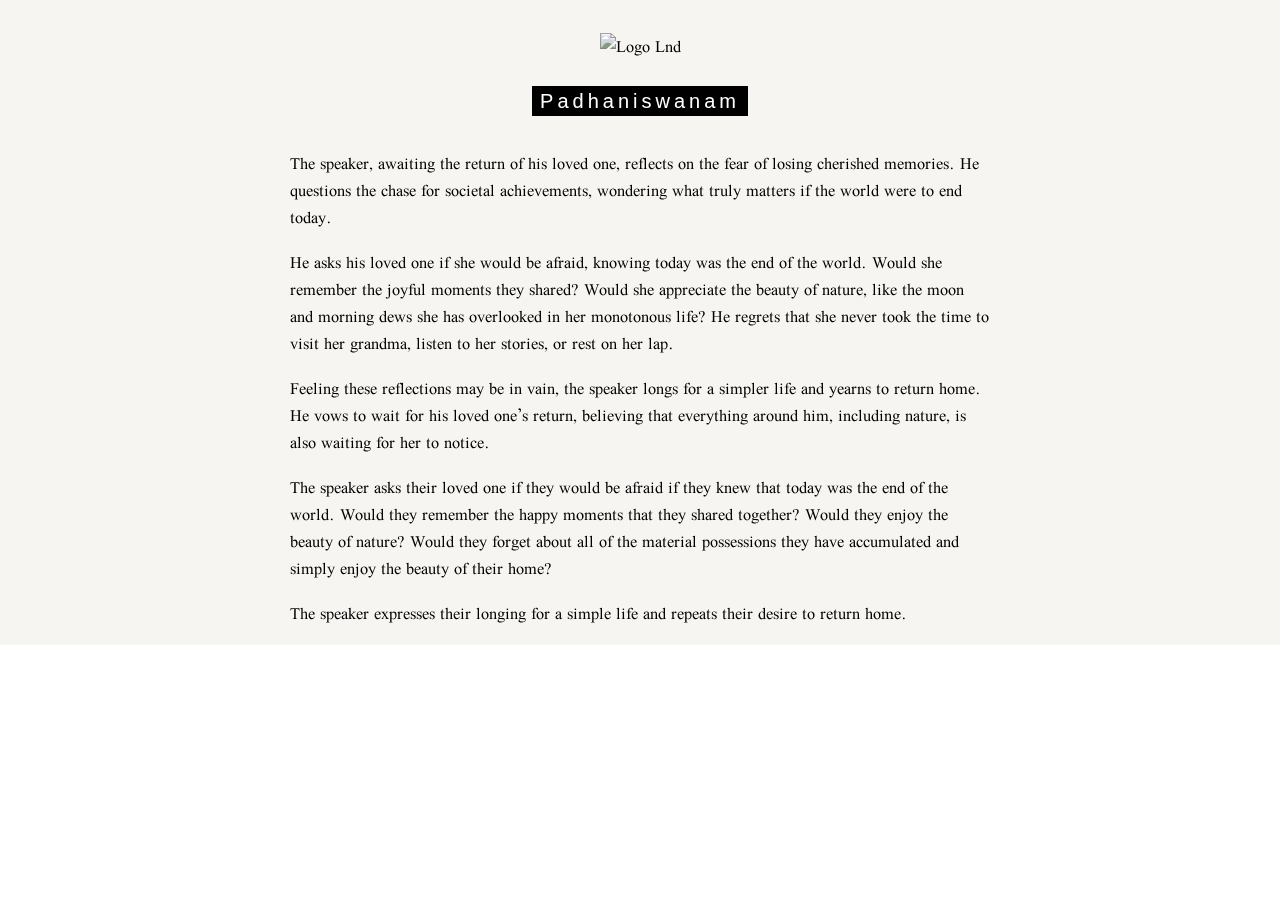
==== padhaniswanam.html @ 97139b6b "added padhaniswanam" ====
<!DOCTYPE html>
<html>
<title>Padhaniswanam</title>
<meta charset="UTF-8">
<meta name="viewport" content="width=device-width, initial-scale=1">
<link rel="stylesheet" href="https://www.w3schools.com/w3css/4/w3.css">
<link rel="stylesheet" href="https://fonts.googleapis.com/css?family=Scheherazade New">
<link rel="icon" href="crow.png" sizes="552x552" type="image/png">
<style>
body, html {
  height: 100%;
  font-family: 'Scheherazade New', serif;
  text-align: centre;
}
.img-container {

    text-align: center;
    padding-top: 30px;
      }


.thick {
  font-weight: bolder;
  
}

h5{
  font-family: 'Scheherazade New', serif;
  font-size: 20px;
  font-weight: bold;
}
</style>
<body>


<div class="w3-sand w3-grayscale w3-large">
  <div class="img-container">
    <img src="LOGO_LnD.png" alt="Logo Lnd" width="100" height=auto>
  </div>
<div class="w3-container" id="about">
  <div class="w3-content" style="max-width:700px">
    <h4 class="w3-center w3-padding-16"><span class="w3-tag w3-wide">Padhaniswanam</span></h4>
    <p> The speaker, awaiting the return of his loved one, reflects on the fear of losing cherished memories. He questions the chase for societal achievements, wondering what truly matters if the world were to end today.

    </p>

    <p>He asks his loved one if she would be afraid, knowing today was the end of the world. Would she remember the joyful moments they shared? Would she appreciate the beauty of nature, like the moon and morning dews she has overlooked in her monotonous life? He regrets that she never took the time to visit her grandma, listen to her stories, or rest on her lap.

    </p>

    <p>Feeling these reflections may be in vain, the speaker longs for a simpler life and yearns to return home. He vows to wait for his loved one’s return, believing that everything around him, including nature, is also waiting for her to notice.</p>

<p>The speaker asks their loved one if they would be afraid if they knew that today was the end of the world. Would they remember the happy moments that they shared together? Would they enjoy the beauty of nature? Would they forget about all of the material possessions they have accumulated and simply enjoy the beauty of their home?

  </p>

  <p>The speaker expresses their longing for a simple life and repeats their desire to return home.</p>
</body>
</html>
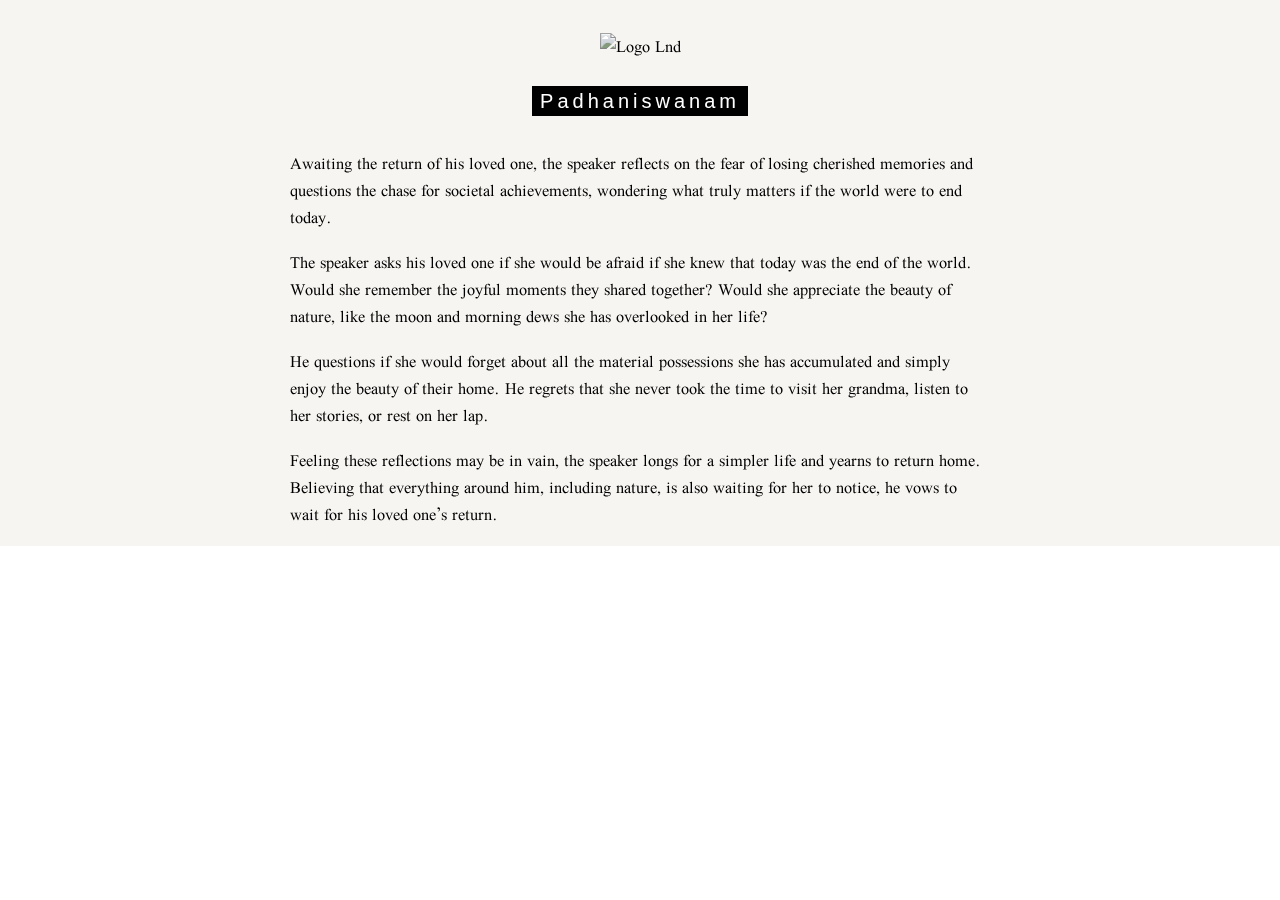
==== commit c9496870: "Update padhaniswanam.html" ====
--- a/padhaniswanam.html
+++ b/padhaniswanam.html
@@ -40,20 +40,17 @@
 <div class="w3-container" id="about">
   <div class="w3-content" style="max-width:700px">
     <h4 class="w3-center w3-padding-16"><span class="w3-tag w3-wide">Padhaniswanam</span></h4>
-    <p> The speaker, awaiting the return of his loved one, reflects on the fear of losing cherished memories. He questions the chase for societal achievements, wondering what truly matters if the world were to end today.
+    <p> Awaiting the return of his loved one, the speaker reflects on the fear of losing cherished memories and questions the chase for societal achievements, wondering what truly matters if the world were to end today.
 
     </p>
 
-    <p>He asks his loved one if she would be afraid, knowing today was the end of the world. Would she remember the joyful moments they shared? Would she appreciate the beauty of nature, like the moon and morning dews she has overlooked in her monotonous life? He regrets that she never took the time to visit her grandma, listen to her stories, or rest on her lap.
-
+    <p>The speaker asks his loved one if she would be afraid if she knew that today was the end of the world. Would she remember the joyful moments they shared together? Would she appreciate the beauty of nature, like the moon and morning dews she has overlooked in her life?
     </p>
 
-    <p>Feeling these reflections may be in vain, the speaker longs for a simpler life and yearns to return home. He vows to wait for his loved one’s return, believing that everything around him, including nature, is also waiting for her to notice.</p>
+    <p>He questions if she would forget about all the material possessions she has accumulated and simply enjoy the beauty of their home. He regrets that she never took the time to visit her grandma, listen to her stories, or rest on her lap.
+    </p>
 
-<p>The speaker asks their loved one if they would be afraid if they knew that today was the end of the world. Would they remember the happy moments that they shared together? Would they enjoy the beauty of nature? Would they forget about all of the material possessions they have accumulated and simply enjoy the beauty of their home?
-
-  </p>
-
-  <p>The speaker expresses their longing for a simple life and repeats their desire to return home.</p>
+<p>Feeling these reflections may be in vain, the speaker longs for a simpler life and yearns to return home. Believing that everything around him, including nature, is also waiting for her to notice, he vows to wait for his loved one’s return.</p>
+  
 </body>
 </html>